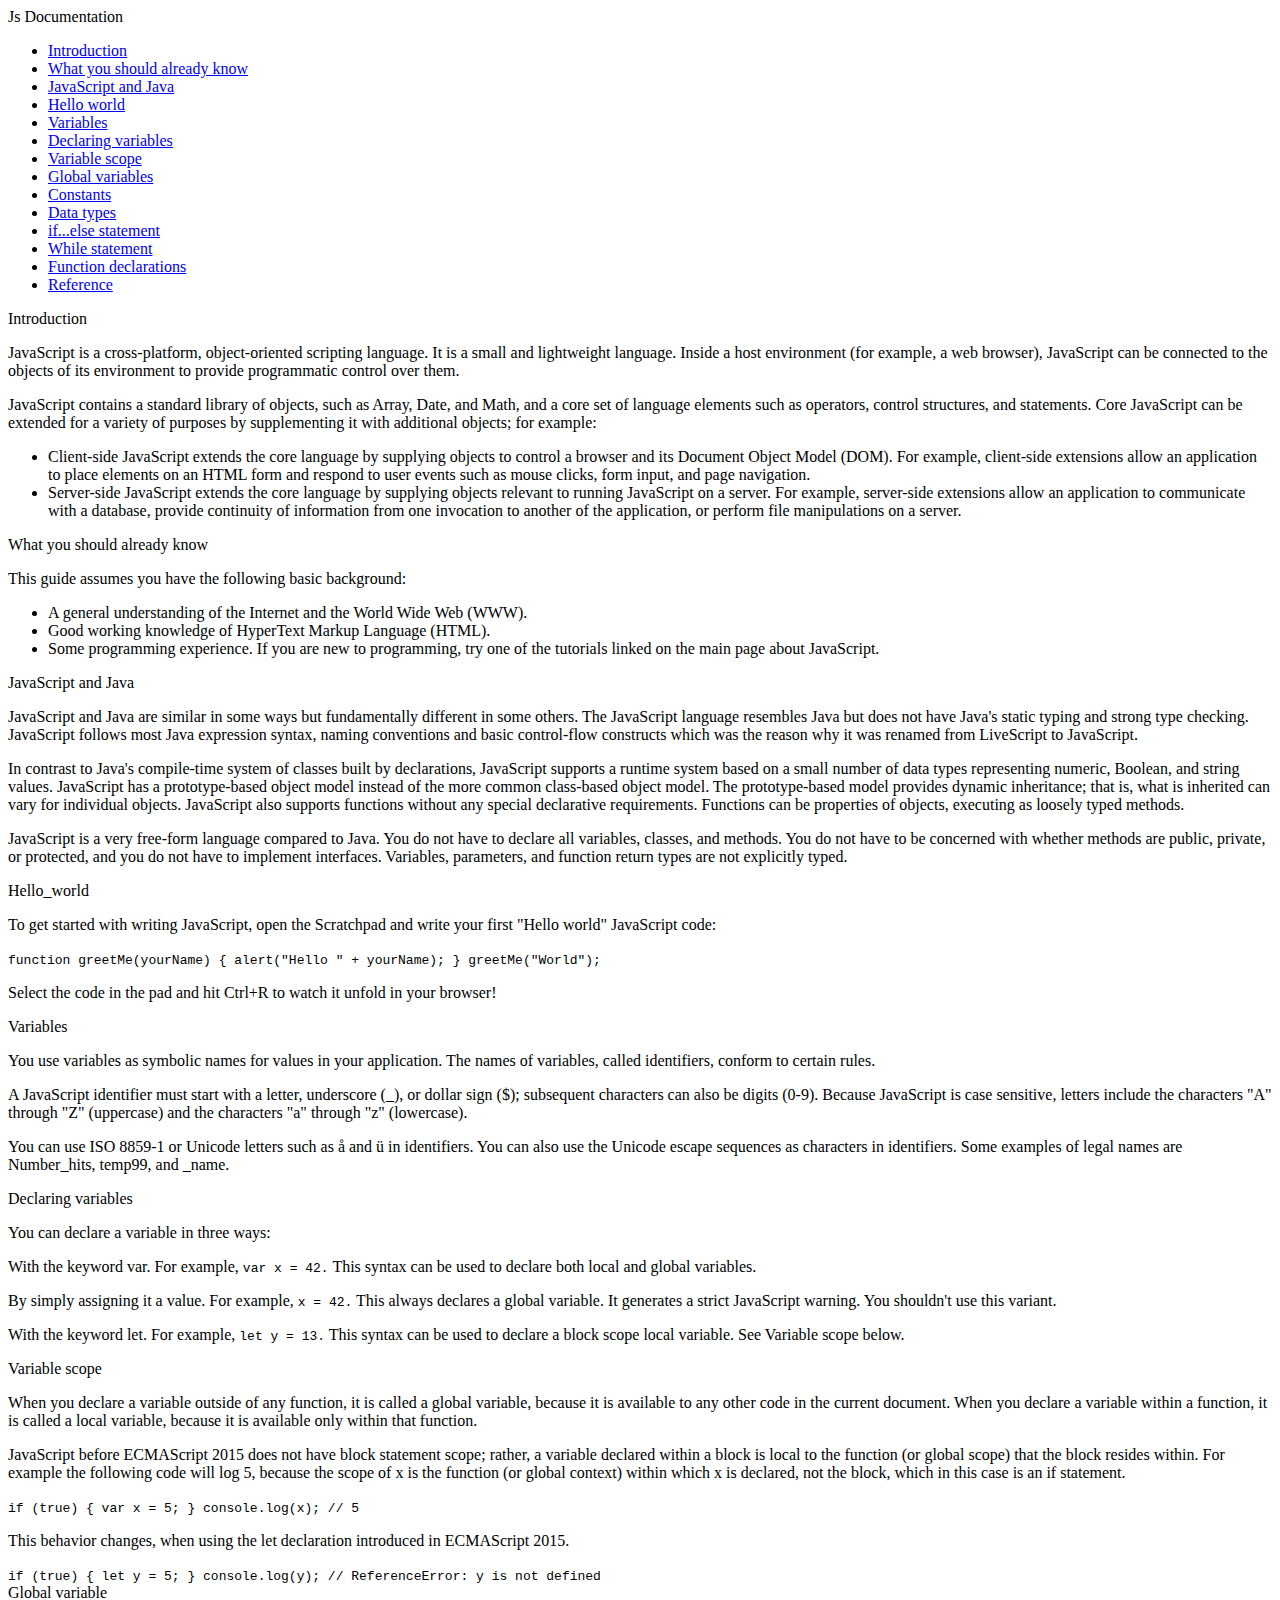
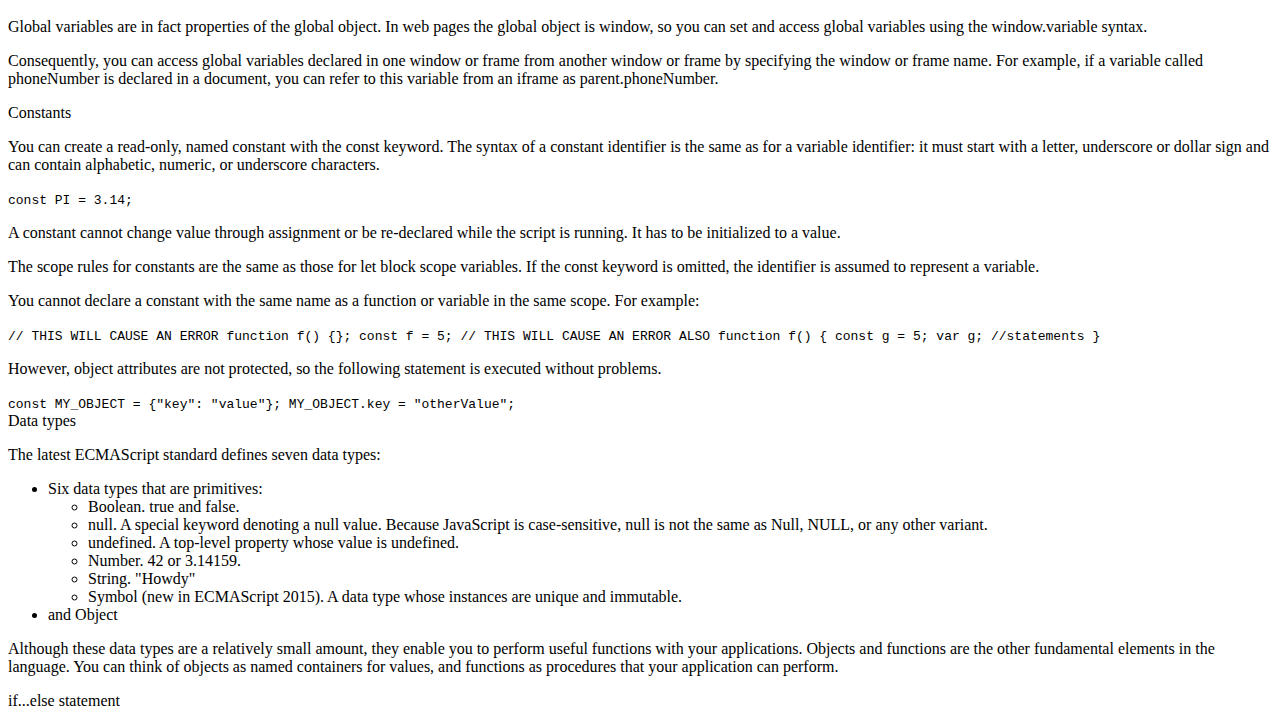
==== Responsive Web Design/14. Cert Project - Build a Technical Documentation Page/index.html @ 7659a673 "First half Cert Project - Build a Technical Documentation Page" ====
<!DOCTYPE html>
<html lang="en">
  <head>
    <meta charset="utf-8">
    <meta name="viewport" content="width=device-width, initial-scale=1.0">
    <title>technical-documentation-page.freecodecamp.rocks</title>
    <link rel="stylesheet" ref="styles.css">
  </head>
  <body>
    <nav id="navbar">
      <header>Js Documentation</header>
      <ul>
        <li><a class="nav-link" href="#Introduction">Introduction</a></li>
        <li><a class="nav-link" href="#What_you_should_already_know">What you should already know</a></li>
        <li><a class="nav-link" href="#JavaScript_and_Java">JavaScript and Java</a></li>
        <li><a class="nav-link" href="#Hello_world">Hello world</a></li>
        <li><a class="nav-link" href="#Variables">Variables</a></li>
        <li><a class="nav-link" href="#Declaring_variables">Declaring variables</a></li>
        <li><a class="nav-link" href="#Variable_scope">Variable scope</a></li>
        <li><a class="nav-link" href="#Global_variables">Global variables</a></li>
        <li><a class="nav-link" href="#Constants">Constants</a></li>
        <li><a class="nav-link" href="#Data_types">Data types</a></li>
        <li><a class="nav-link" href="#if...else_statement">if...else statement</a></li>
        <li><a class="nav-link" href="#While_statement">While statement</a></li>
        <li><a class="nav-link" href="#Function_declarations">Function declarations</a></li>
        <li><a class="nav-link" href="#Reference">Reference</a></li>
      </ul>
    </nav>
    <main id="main-doc">
      <section class="main-section" id="Introduction">
        <header>Introduction</header>
        <article>
          <p>JavaScript is a cross-platform, object-oriented scripting language. It is a small and lightweight language. Inside a host environment (for example, a web browser), JavaScript can be connected to the objects of its environment to provide programmatic control over them.</p>
          <p>JavaScript contains a standard library of objects, such as Array, Date, and Math, and a core set of language elements such as operators, control structures, and statements. Core JavaScript can be extended for a variety of purposes by supplementing it with additional objects; for example:</p>
          <ul>
            <li>Client-side JavaScript extends the core language by supplying objects to control a browser and its Document Object Model (DOM). For example, client-side extensions allow an application to place elements on an HTML form and respond to user events such as mouse clicks, form input, and page navigation.
</li>
            <li>Server-side JavaScript extends the core language by supplying objects relevant to running JavaScript on a server. For example, server-side extensions allow an application to communicate with a database, provide continuity of information from one invocation to another of the application, or perform file manipulations on a server.
</li>
          </ul>
        </article>
      </section>
      <section class="main-section" id="What_you_should_already_know">
        <header>What you should already know</header>
        <article>
          <p>This guide assumes you have the following basic background:</p>
          <ul>
            <li>A general understanding of the Internet and the World Wide Web (WWW).</li>
            <li>Good working knowledge of HyperText Markup Language (HTML).</li>
            <li>Some programming experience. If you are new to programming, try one of the tutorials linked on the main page about JavaScript.</li>
          </ul>
        </article>
      </section>
      <section class="main-section" id="JavaScript_and_Java">
        <header>JavaScript and Java</header>
        <article>
          <p>JavaScript and Java are similar in some ways but fundamentally different in some others. The JavaScript language resembles Java but does not have Java's static typing and strong type checking. JavaScript follows most Java expression syntax, naming conventions and basic control-flow constructs which was the reason why it was renamed from LiveScript to JavaScript.</p>
          <p>In contrast to Java's compile-time system of classes built by declarations, JavaScript supports a runtime system based on a small number of data types representing numeric, Boolean, and string values. JavaScript has a prototype-based object model instead of the more common class-based object model. The prototype-based model provides dynamic inheritance; that is, what is inherited can vary for individual objects. JavaScript also supports functions without any special declarative requirements. Functions can be properties of objects, executing as loosely typed methods.</p>
          <p>JavaScript is a very free-form language compared to Java. You do not have to declare all variables, classes, and methods. You do not have to be concerned with whether methods are public, private, or protected, and you do not have to implement interfaces. Variables, parameters, and function return types are not explicitly typed.</p>
        </article>
      </section>
      <section class="main-section" id="Hello_world">
        <header>Hello_world</header>
        <article>
          <p>To get started with writing JavaScript, open the Scratchpad and write your first "Hello world" JavaScript code:</p>
          <code>
            function greetMe(yourName) { alert("Hello " + yourName); }
greetMe("World");
          </code>
          <p>Select the code in the pad and hit Ctrl+R to watch it unfold in your browser!</p>
        </article>
      </section>
      <section class="main-section" id="variables">
        <header>Variables</header>
        <article>
          <p>You use variables as symbolic names for values in your application. The names of variables, called identifiers, conform to certain rules.</p>
          <p>A JavaScript identifier must start with a letter, underscore (_), or dollar sign ($); subsequent characters can also be digits (0-9). Because JavaScript is case sensitive, letters include the characters "A" through "Z" (uppercase) and the characters "a" through "z" (lowercase).</p>
          <p>You can use ISO 8859-1 or Unicode letters such as å and ü in identifiers. You can also use the Unicode escape sequences as characters in identifiers. Some examples of legal names are Number_hits, temp99, and _name.</p>
        <article>
      </section>
      <section class="main-section" id="Declaring_variables">
        <header>Declaring variables</header>
        <article>
          <p>You can declare a variable in three ways:</p>
          <p>With the keyword var. For example,
            <code>var x = 42.</code>
          This syntax can be used to declare both local and global variables.</p>
          <p>By simply assigning it a value. For example,
            <code>x = 42.</code>
          This always declares a global variable. It generates a strict JavaScript warning. You shouldn't use this variant.</p>
          <p>With the keyword let. For example,
            <code>let y = 13.</code>
          This syntax can be used to declare a block scope local variable. See Variable scope below.</p>
        </article>
      </section>
      <section class="main-section" id="Variable_scope">
        <header>Variable scope</header>
        <article>
          <p>When you declare a variable outside of any function, it is called a global variable, because it is available to any other code in the current document. When you declare a variable within a function, it is called a local variable, because it is available only within that function.</p>
          <p>JavaScript before ECMAScript 2015 does not have block statement scope; rather, a variable declared within a block is local to the function (or global scope) that the block resides within. For example the following code will log 5, because the scope of x is the function (or global context) within which x is declared, not the block, which in this case is an if statement.</p>
          <code>if (true) { var x = 5; } console.log(x); // 5</code>
          <p>This behavior changes, when using the let declaration introduced in ECMAScript 2015.</p>
          <code>if (true) { let y = 5; } console.log(y); // ReferenceError: y is
not defined</code>
        </article>
      </section>
      <section class="main-section" id="Global_variable">
        <header>Global variable</header>
        <article>
          <p>Global variables are in fact properties of the global object. In web pages the global object is window, so you can set and access global variables using the window.variable syntax.</p>
          <p>Consequently, you can access global variables declared in one window or frame from another window or frame by specifying the window or frame name. For example, if a variable called phoneNumber is declared in a document, you can refer to this variable from an iframe as parent.phoneNumber.</p>
        </article>
      </section>
      <section class="main-section" id="Constants">
        <header>Constants</header>
        <article>
          <p>You can create a read-only, named constant with the const keyword. The syntax of a constant identifier is the same as for a variable identifier: it must start with a letter, underscore or dollar sign and can contain alphabetic, numeric, or underscore characters.</p>
          <code>const PI = 3.14;</code>
          <p>A constant cannot change value through assignment or be re-declared while the script is running. It has to be initialized to a value.</p>
          <p>The scope rules for constants are the same as those for let block scope variables. If the const keyword is omitted, the identifier is assumed to represent a variable.</p>
          <p>You cannot declare a constant with the same name as a function or variable in the same scope. For example:</p>
          <code>// THIS WILL CAUSE AN ERROR function f() {}; const f = 5; // THIS
WILL CAUSE AN ERROR ALSO function f() { const g = 5; var g;
//statements }</code>
          <p>However, object attributes are not protected, so the following statement is executed without problems.</p>
          <code>const MY_OBJECT = {"key": "value"}; MY_OBJECT.key =
"otherValue";</code>
        </article>
      </section>
      <section class="main-section" id="Data_types">
        <header>Data types</header>
        <article>
          <p>The latest ECMAScript standard defines seven data types:</p>
          <ul>
            <li>Six data types that are primitives:</li>
              <ul>
                <li>Boolean. true and false.</li>
                <li>null. A special keyword denoting a null value. Because JavaScript is case-sensitive, null is not the same as Null, NULL, or any other variant.</li>
                <li>undefined. A top-level property whose value is undefined.</li>
                <li>Number. 42 or 3.14159.</li>
                <li>String. "Howdy"</li>
                <li>Symbol (new in ECMAScript 2015). A data type whose instances are unique and immutable.</li>
              </ul>
            <li>and Object</li>
          </ul>
          <p>Although these data types are a relatively small amount, they enable you to perform useful functions with your applications. Objects and functions are the other fundamental elements in the language. You can think of objects as named containers for values, and functions as procedures that your application can perform.
</p>
        </article>
      </section>
      <section class="main-section" id="if...else_statement">
        <header>if...else statement</header>
        <article>
          <p></p>
          <code></code>
          <p></p>
          <p></p>
          <code></code>
          <p></p>
          <code></code>
          <p></p>
          <code></code>
          <p></p>
          <code></code>
        </article>
      </section>
      <section class="main-section" id="">
        <header></header>
        <article>
          <p></p>
          <code></code>
          <p></p>
          <p></p>
          <p></p>
          <p></p>
          <p></p>
          <code></code>
          <p></p>
          <p></p>
        </article>
      </section>
      <section class="main-section" id="">
        <header></header>
        <article>
          <p></p>
          <p></p>
          <code></code>
          <p></p>
          <code></code>
          <p></p>
        </article>
      </section>
      <section class="main-section" id="">
        <header></header>
        <article>
          <p></p>
          <p></p>
        </article>
      </section>
    </main>
  </body>
</html>
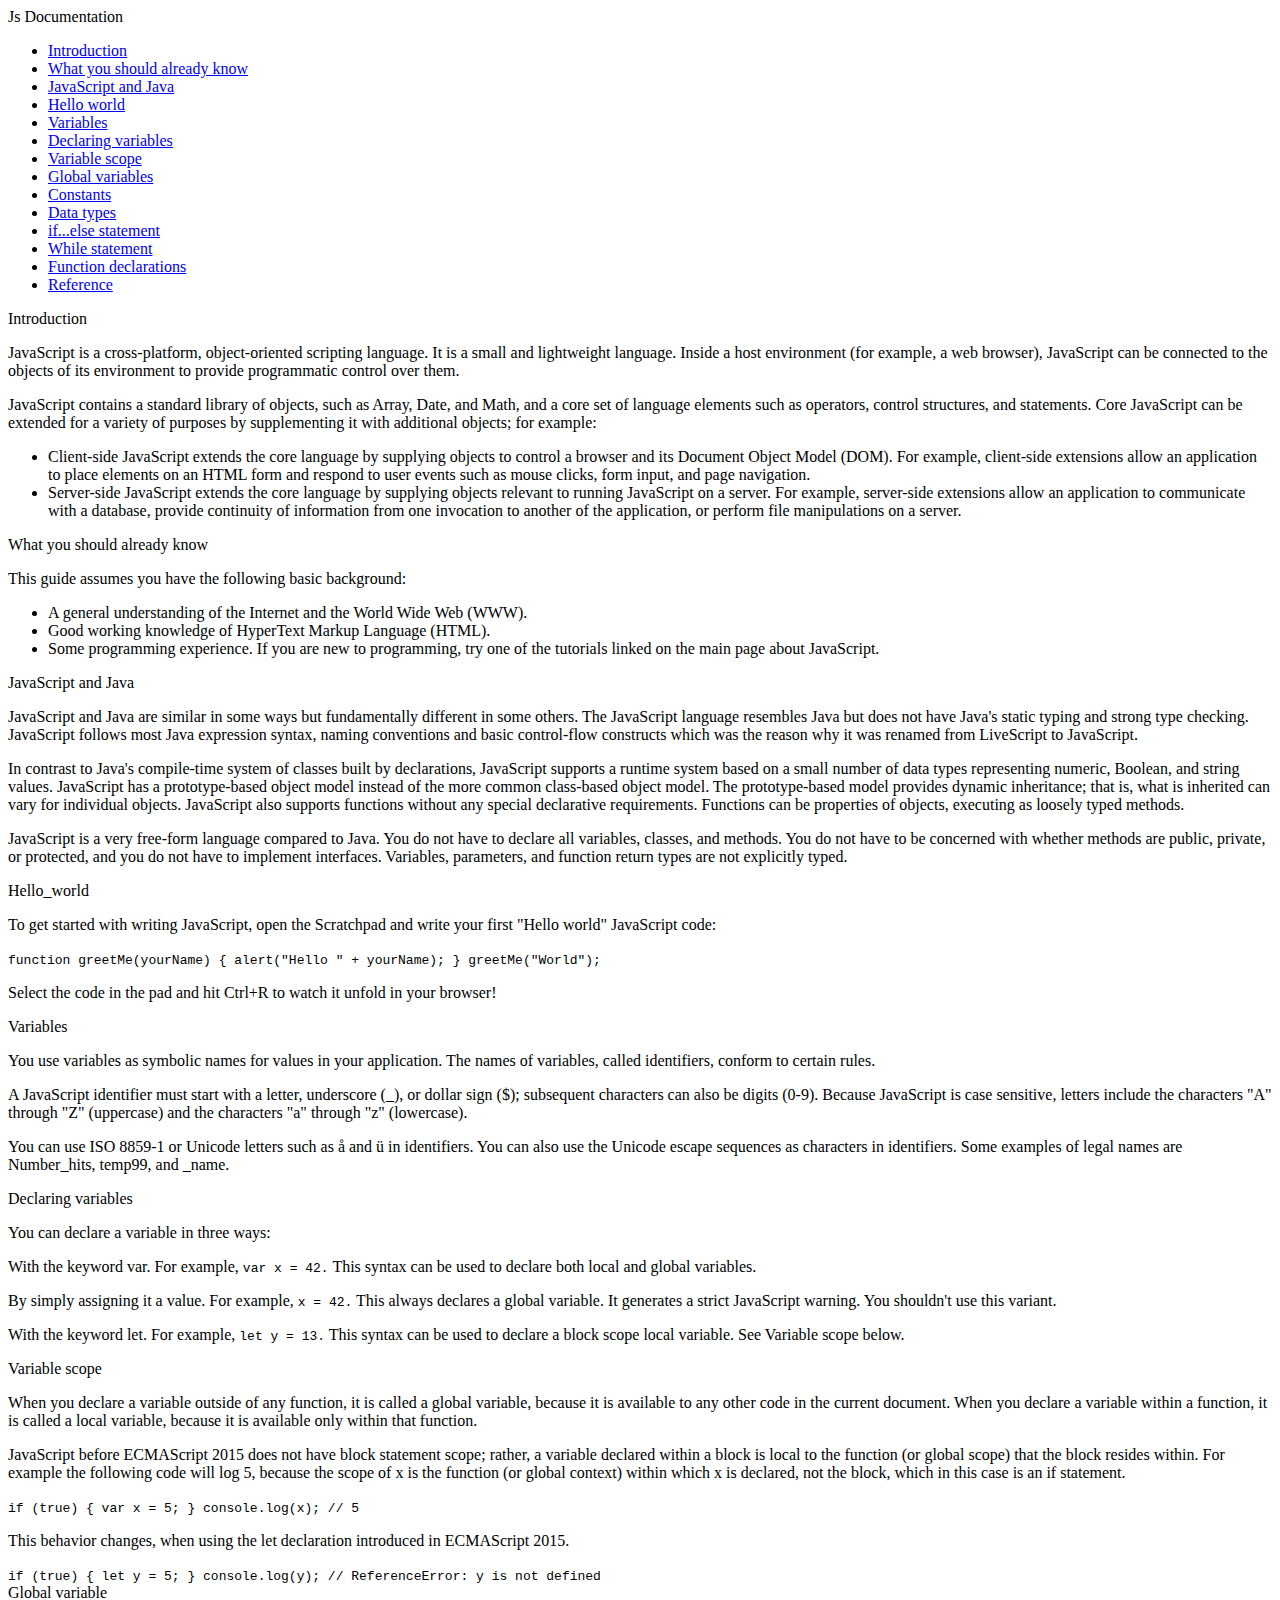
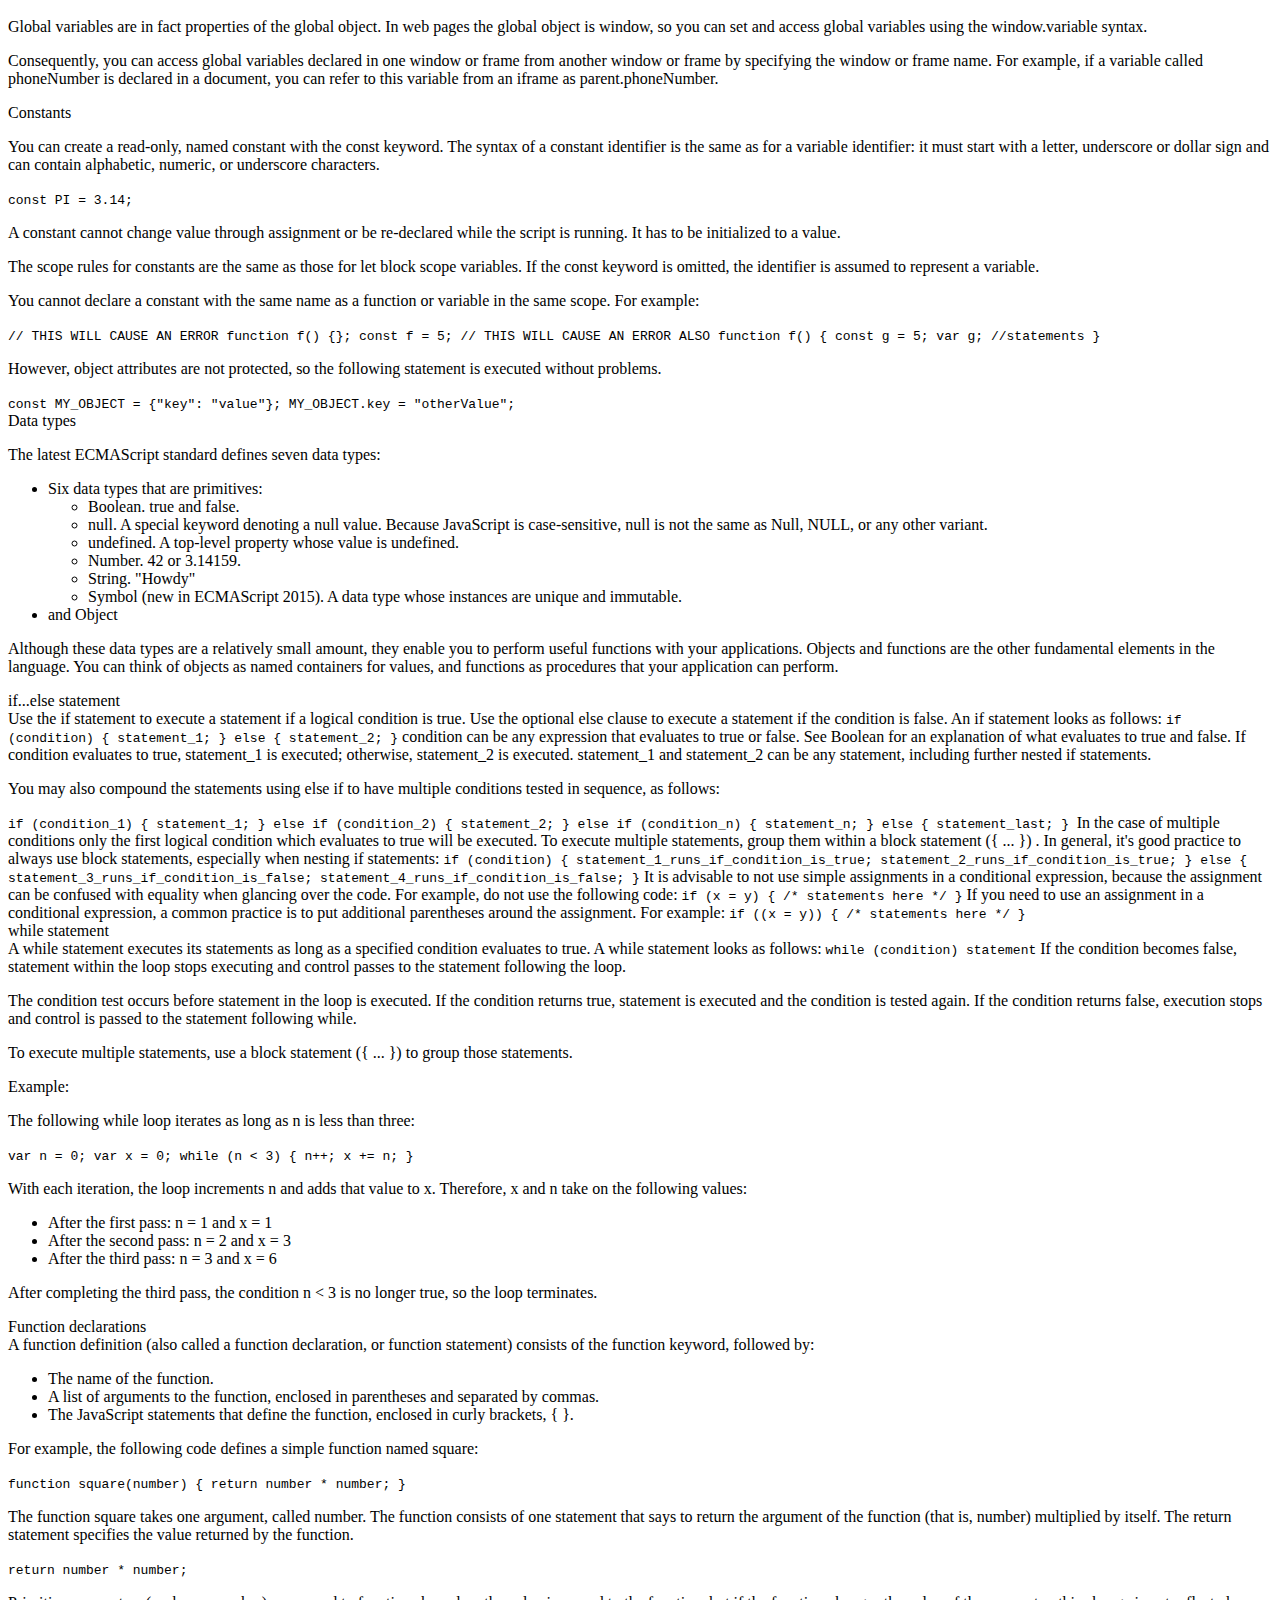
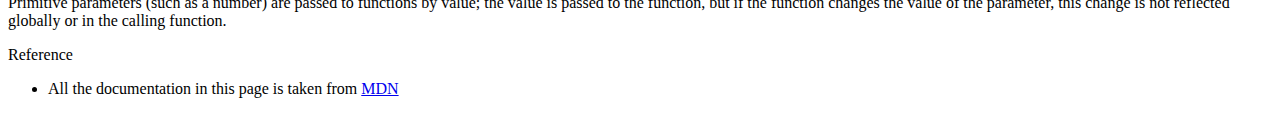
==== commit 98207c1a: "Added some sections in Cert Project - Build a Technical Documentation Page" ====
--- a/Responsive Web Design/14. Cert Project - Build a Technical Documentation Page/index.html
+++ b/Responsive Web Design/14. Cert Project - Build a Technical Documentation Page/index.html
@@ -70,7 +70,7 @@
           <p>Select the code in the pad and hit Ctrl+R to watch it unfold in your browser!</p>
         </article>
       </section>
-      <section class="main-section" id="variables">
+      <section class="main-section" id="Variables">
         <header>Variables</header>
         <article>
           <p>You use variables as symbolic names for values in your application. The names of variables, called identifiers, conform to certain rules.</p>
@@ -104,7 +104,7 @@
 not defined</code>
         </article>
       </section>
-      <section class="main-section" id="Global_variable">
+      <section class="main-section" id="Global_variables">
         <header>Global variable</header>
         <article>
           <p>Global variables are in fact properties of the global object. In web pages the global object is window, so you can set and access global variables using the window.variable syntax.</p>
@@ -150,50 +150,139 @@
       <section class="main-section" id="if...else_statement">
         <header>if...else statement</header>
         <article>
-          <p></p>
-          <code></code>
-          <p></p>
-          <p></p>
-          <code></code>
-          <p></p>
-          <code></code>
-          <p></p>
-          <code></code>
-          <p></p>
-          <code></code>
-        </article>
-      </section>
-      <section class="main-section" id="">
-        <header></header>
-        <article>
-          <p></p>
-          <code></code>
-          <p></p>
-          <p></p>
-          <p></p>
-          <p></p>
-          <p></p>
-          <code></code>
-          <p></p>
-          <p></p>
-        </article>
-      </section>
-      <section class="main-section" id="">
-        <header></header>
-        <article>
-          <p></p>
-          <p></p>
-          <code></code>
-          <p></p>
-          <code></code>
-          <p></p>
-        </article>
-      </section>
-      <section class="main-section" id="">
-        <header></header>
-        <article>
-          <p></p>
-          <p></p>
+          Use the if statement to execute a statement if a logical condition is
+          true. Use the optional else clause to execute a statement if the
+          condition is false. An if statement looks as follows:
+
+          <code>if (condition) { statement_1; } else { statement_2; }</code>
+          condition can be any expression that evaluates to true or false. See
+          Boolean for an explanation of what evaluates to true and false. If
+          condition evaluates to true, statement_1 is executed; otherwise,
+          statement_2 is executed. statement_1 and statement_2 can be any
+          statement, including further nested if statements.
+          <p>
+            You may also compound the statements using else if to have multiple
+            conditions tested in sequence, as follows:
+          </p>
+          <code
+            >if (condition_1) { statement_1; } else if (condition_2) {
+            statement_2; } else if (condition_n) { statement_n; } else {
+            statement_last; }
+          </code>
+          In the case of multiple conditions only the first logical condition
+          which evaluates to true will be executed. To execute multiple
+          statements, group them within a block statement ({ ... }) . In
+          general, it's good practice to always use block statements, especially
+          when nesting if statements:
+
+          <code
+            >if (condition) { statement_1_runs_if_condition_is_true;
+            statement_2_runs_if_condition_is_true; } else {
+            statement_3_runs_if_condition_is_false;
+            statement_4_runs_if_condition_is_false; }</code
+          >
+          It is advisable to not use simple assignments in a conditional
+          expression, because the assignment can be confused with equality when
+          glancing over the code. For example, do not use the following code:
+          <code>if (x = y) { /* statements here */ }</code> If you need to use
+          an assignment in a conditional expression, a common practice is to put
+          additional parentheses around the assignment. For example:
+
+          <code>if ((x = y)) { /* statements here */ }</code>
+        </article>
+      </section>
+      <section class="main-section" id="While_statement">
+        <header>while statement</header>
+        <article>
+          A while statement executes its statements as long as a specified
+          condition evaluates to true. A while statement looks as follows:
+
+          <code>while (condition) statement</code> If the condition becomes
+          false, statement within the loop stops executing and control passes to
+          the statement following the loop.
+
+          <p>
+            The condition test occurs before statement in the loop is executed.
+            If the condition returns true, statement is executed and the
+            condition is tested again. If the condition returns false, execution
+            stops and control is passed to the statement following while.
+          </p>
+
+          <p>
+            To execute multiple statements, use a block statement ({ ... }) to
+            group those statements.
+          </p>
+
+          Example:
+
+          <p>
+            The following while loop iterates as long as n is less than three:
+          </p>
+
+          <code>var n = 0; var x = 0; while (n &lt; 3) { n++; x += n; }</code>
+          <p>
+            With each iteration, the loop increments n and adds that value to x.
+            Therefore, x and n take on the following values:
+          </p>
+
+          <ul>
+            <li>After the first pass: n = 1 and x = 1</li>
+            <li>After the second pass: n = 2 and x = 3</li>
+            <li>After the third pass: n = 3 and x = 6</li>
+          </ul>
+          <p>
+            After completing the third pass, the condition n &lt; 3 is no longer
+            true, so the loop terminates.
+          </p>
+        </article>
+      </section>
+      <section class="main-section" id="Function_declarations">
+        <header>Function declarations</header>
+        <article>
+          A function definition (also called a function declaration, or function
+          statement) consists of the function keyword, followed by:
+
+          <ul>
+            <li>The name of the function.</li>
+            <li>
+              A list of arguments to the function, enclosed in parentheses and
+              separated by commas.
+            </li>
+            <li>
+              The JavaScript statements that define the function, enclosed in
+              curly brackets, { }.
+            </li>
+          </ul>
+          <p>
+            For example, the following code defines a simple function named
+            square:
+          </p>
+
+          <code>function square(number) { return number * number; }</code>
+          <p>
+            The function square takes one argument, called number. The function
+            consists of one statement that says to return the argument of the
+            function (that is, number) multiplied by itself. The return
+            statement specifies the value returned by the function.
+          </p>
+          <code>return number * number;</code>
+          <p>
+            Primitive parameters (such as a number) are passed to functions by
+            value; the value is passed to the function, but if the function
+            changes the value of the parameter, this change is not reflected
+            globally or in the calling function.
+          </p>
+        </article>
+      </section>
+      <section class="main-section" id="Reference">
+        <header>Reference</header>
+        <article>
+          <p>
+            <ul>
+              <li>All the documentation in this page is taken from <a href="https://developer.mozilla.org/en-US/docs/Web/JavaScript/Guide">MDN</a>
+              </li>
+            </ul>
+          </p>
         </article>
       </section>
     </main>
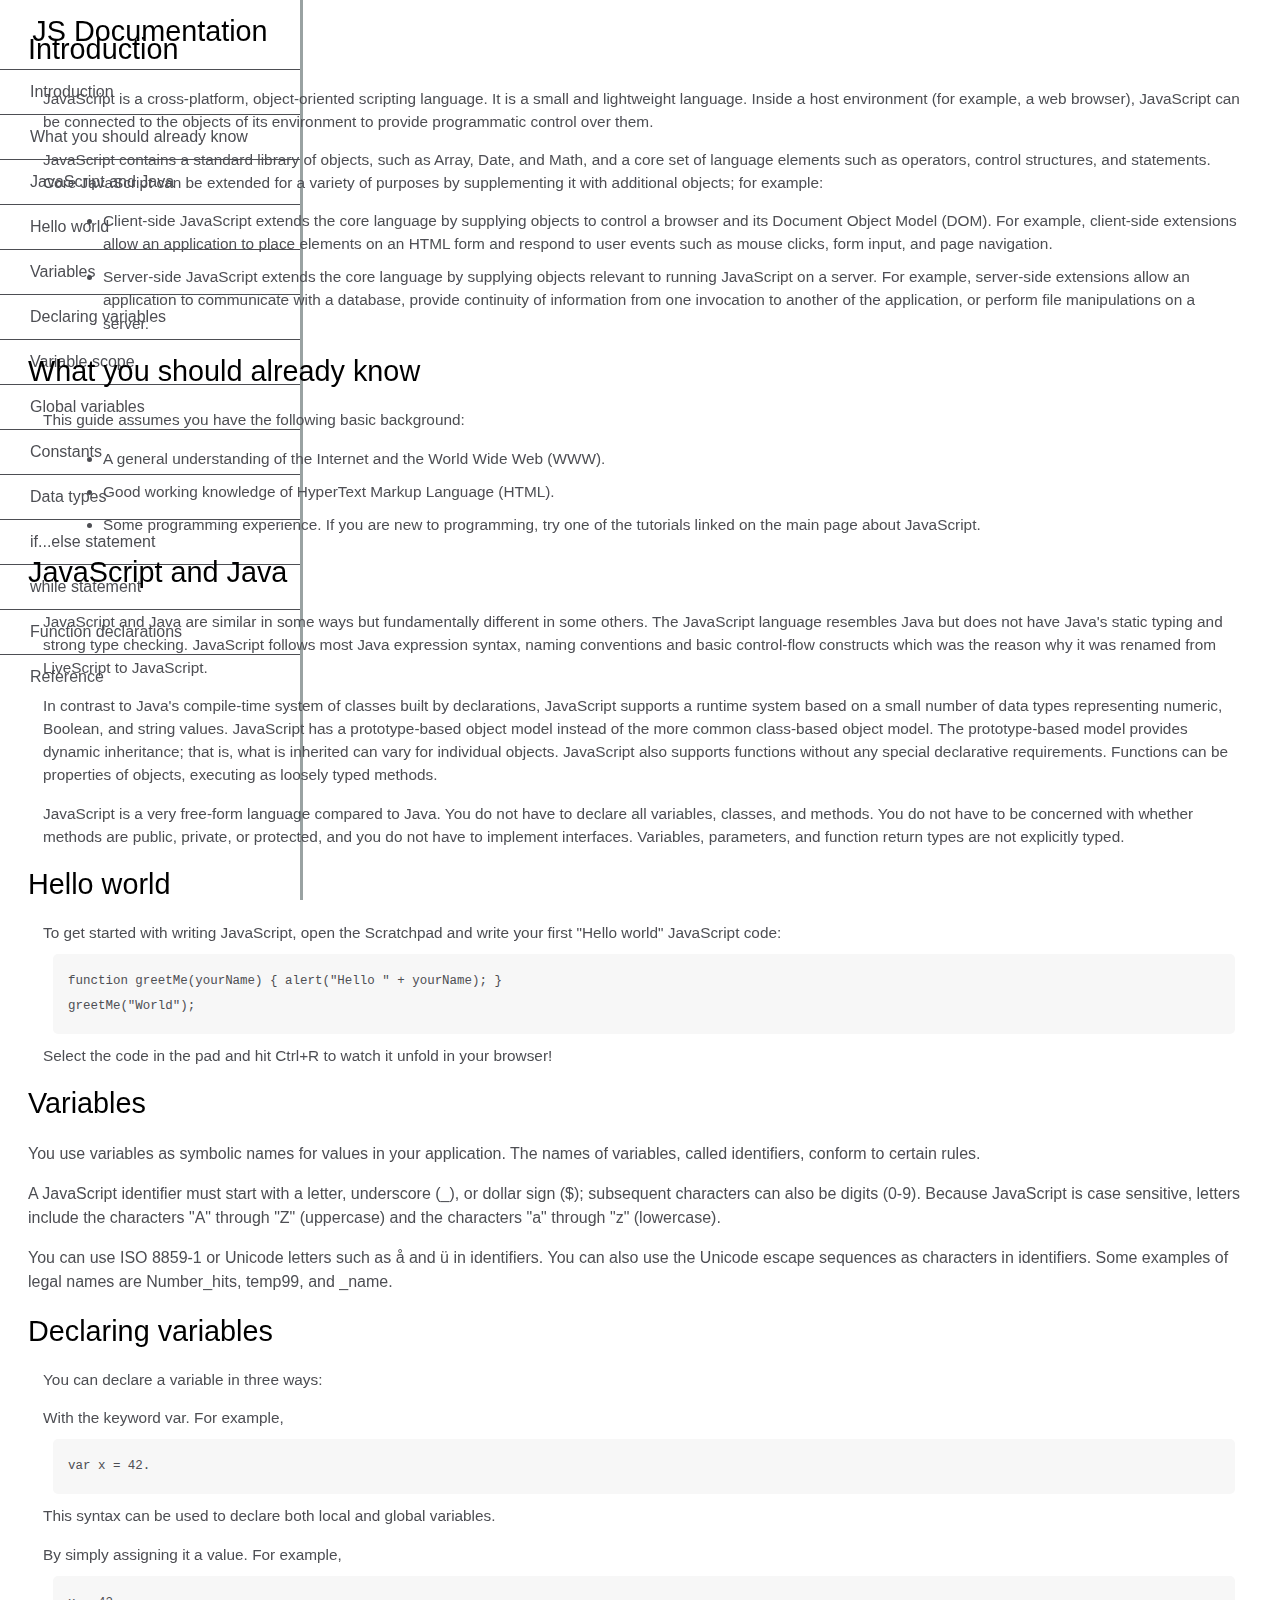
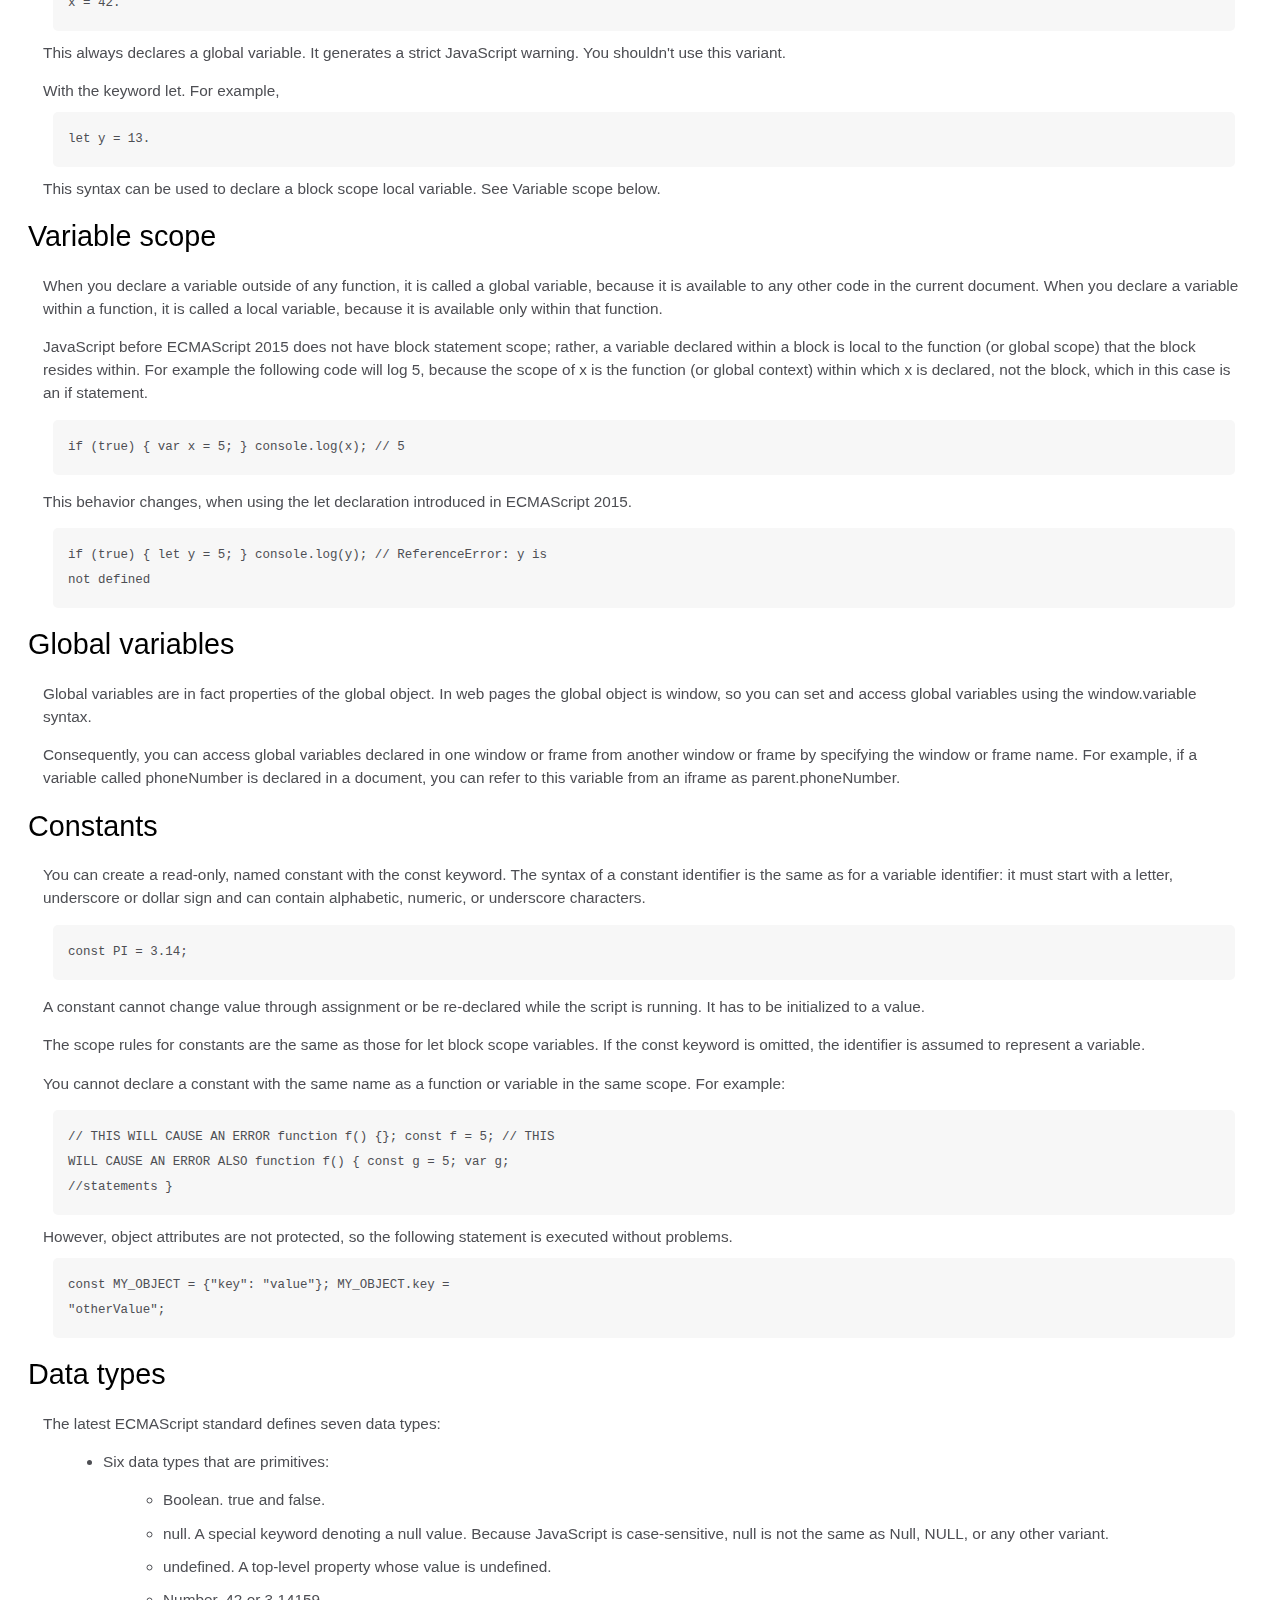
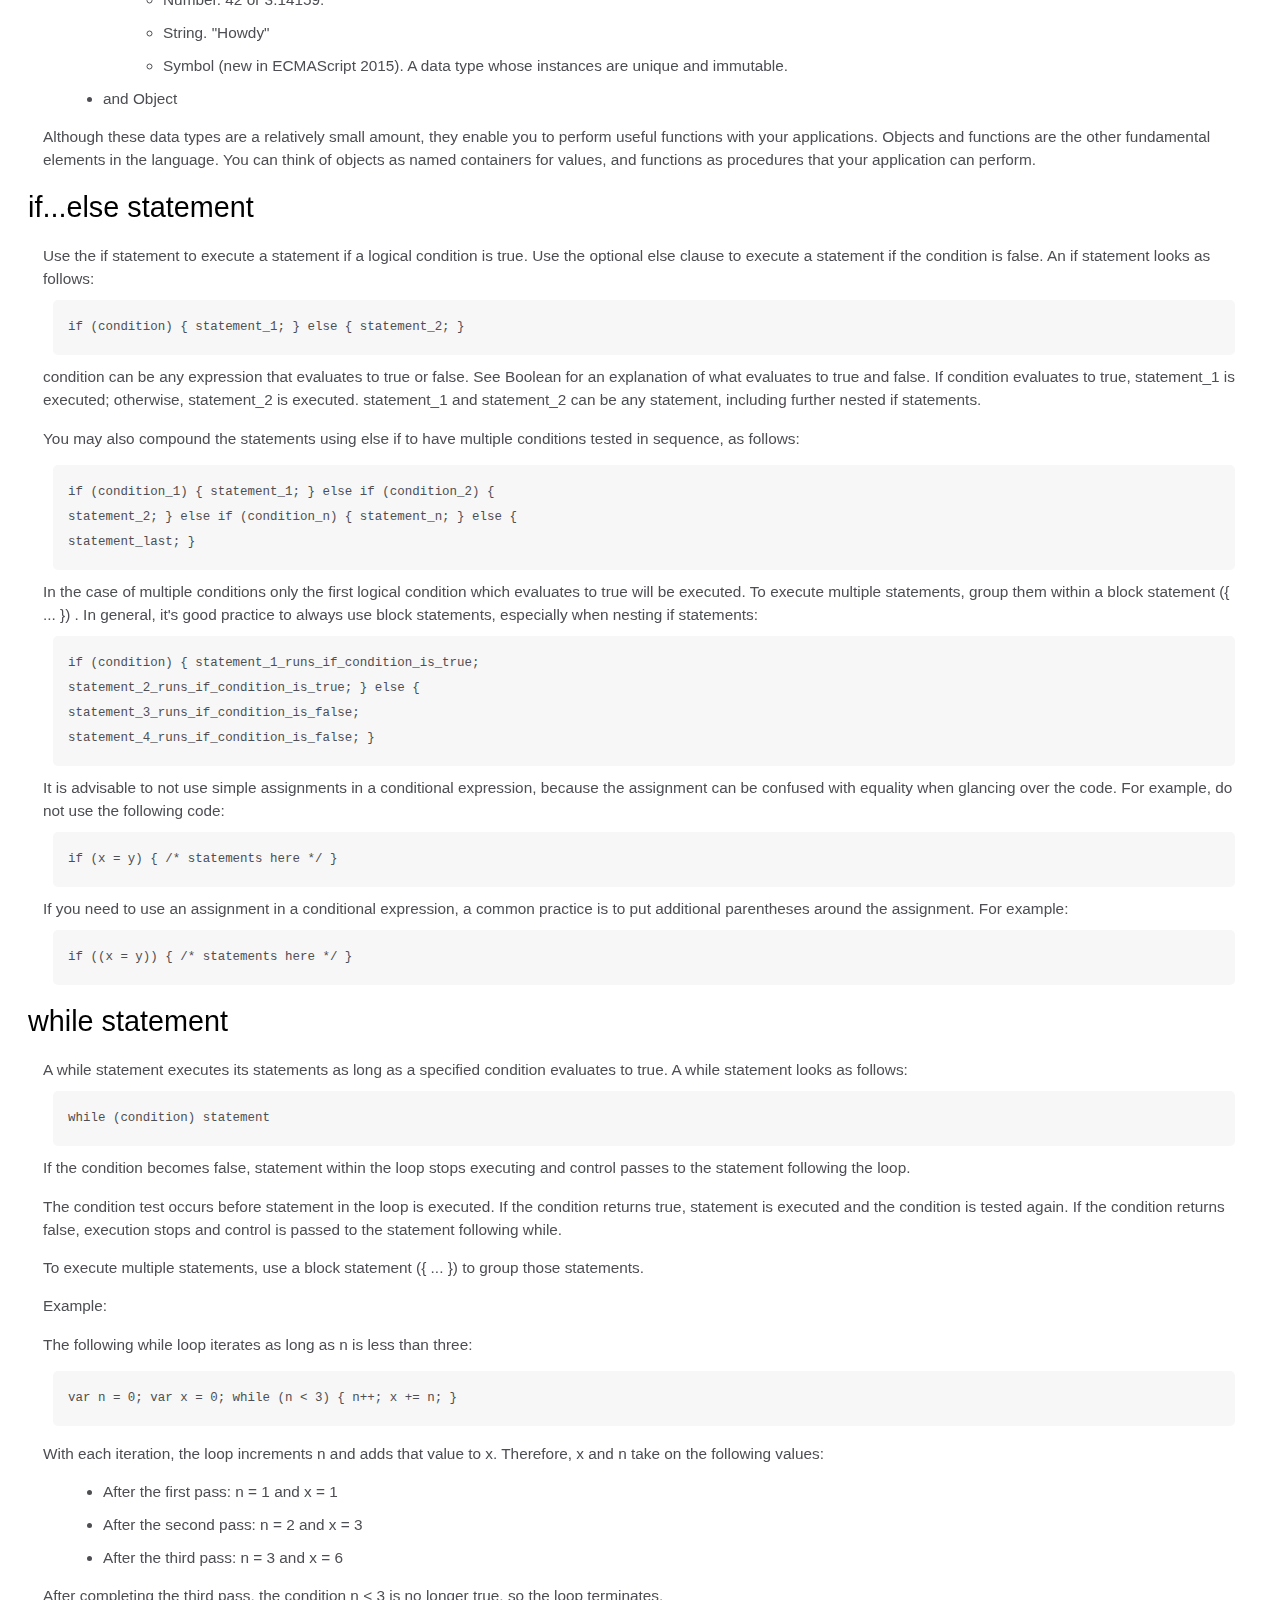
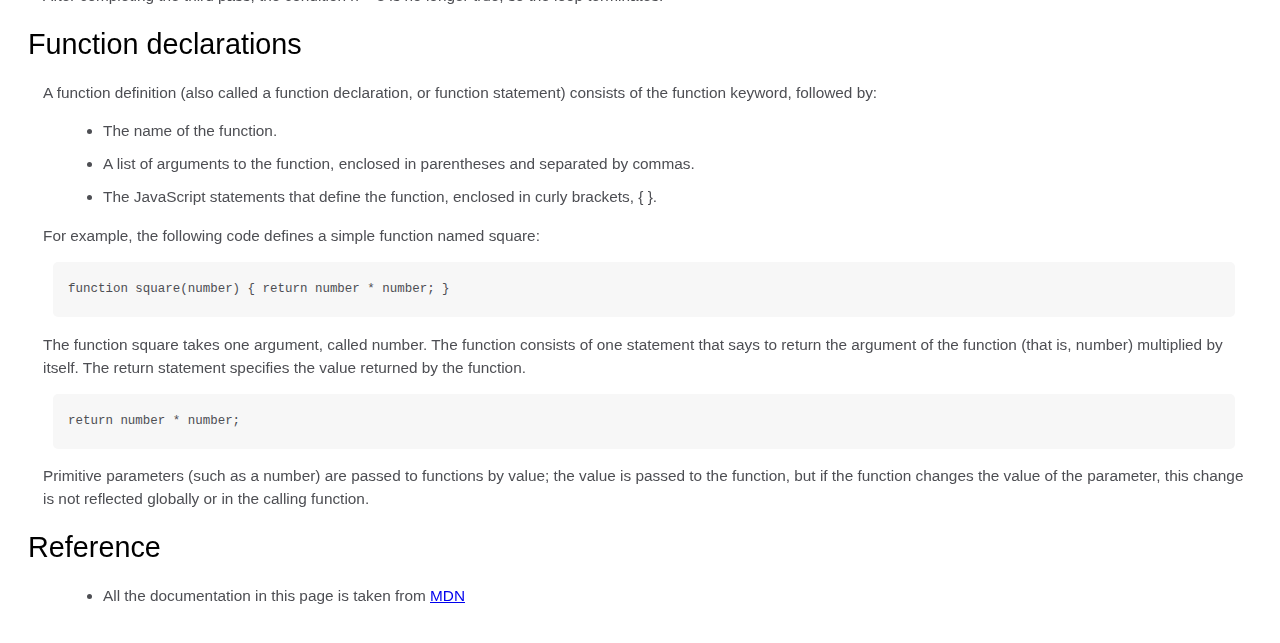
==== commit cb5d5fba: "14. Finished Cert Project - Build a Technical Documentation Page" ====
--- a/Responsive Web Design/14. Cert Project - Build a Technical Documentation Page/index.html
+++ b/Responsive Web Design/14. Cert Project - Build a Technical Documentation Page/index.html
@@ -1,28 +1,48 @@
+
 <!DOCTYPE html>
-<html lang="en">
+<html>
   <head>
-    <meta charset="utf-8">
-    <meta name="viewport" content="width=device-width, initial-scale=1.0">
-    <title>technical-documentation-page.freecodecamp.rocks</title>
-    <link rel="stylesheet" ref="styles.css">
+    <link rel="stylesheet" href="styles.css" />
   </head>
   <body>
     <nav id="navbar">
-      <header>Js Documentation</header>
+      <header>JS Documentation</header>
       <ul>
         <li><a class="nav-link" href="#Introduction">Introduction</a></li>
-        <li><a class="nav-link" href="#What_you_should_already_know">What you should already know</a></li>
-        <li><a class="nav-link" href="#JavaScript_and_Java">JavaScript and Java</a></li>
+        <li>
+          <a class="nav-link" href="#What_you_should_already_know"
+            >What you should already know</a
+          >
+        </li>
+        <li>
+          <a class="nav-link" href="#JavaScript_and_Java"
+            >JavaScript and Java</a
+          >
+        </li>
         <li><a class="nav-link" href="#Hello_world">Hello world</a></li>
         <li><a class="nav-link" href="#Variables">Variables</a></li>
-        <li><a class="nav-link" href="#Declaring_variables">Declaring variables</a></li>
+        <li>
+          <a class="nav-link" href="#Declaring_variables"
+            >Declaring variables</a
+          >
+        </li>
         <li><a class="nav-link" href="#Variable_scope">Variable scope</a></li>
-        <li><a class="nav-link" href="#Global_variables">Global variables</a></li>
+        <li>
+          <a class="nav-link" href="#Global_variables">Global variables</a>
+        </li>
         <li><a class="nav-link" href="#Constants">Constants</a></li>
         <li><a class="nav-link" href="#Data_types">Data types</a></li>
-        <li><a class="nav-link" href="#if...else_statement">if...else statement</a></li>
-        <li><a class="nav-link" href="#While_statement">While statement</a></li>
-        <li><a class="nav-link" href="#Function_declarations">Function declarations</a></li>
+        <li>
+          <a class="nav-link" href="#if...else_statement"
+            >if...else statement</a
+          >
+        </li>
+        <li><a class="nav-link" href="#while_statement">while statement</a></li>
+        <li>
+          <a class="nav-link" href="#Function_declarations"
+            >Function declarations</a
+          >
+        </li>
         <li><a class="nav-link" href="#Reference">Reference</a></li>
       </ul>
     </nav>
@@ -30,13 +50,37 @@
       <section class="main-section" id="Introduction">
         <header>Introduction</header>
         <article>
-          <p>JavaScript is a cross-platform, object-oriented scripting language. It is a small and lightweight language. Inside a host environment (for example, a web browser), JavaScript can be connected to the objects of its environment to provide programmatic control over them.</p>
-          <p>JavaScript contains a standard library of objects, such as Array, Date, and Math, and a core set of language elements such as operators, control structures, and statements. Core JavaScript can be extended for a variety of purposes by supplementing it with additional objects; for example:</p>
-          <ul>
-            <li>Client-side JavaScript extends the core language by supplying objects to control a browser and its Document Object Model (DOM). For example, client-side extensions allow an application to place elements on an HTML form and respond to user events such as mouse clicks, form input, and page navigation.
-</li>
-            <li>Server-side JavaScript extends the core language by supplying objects relevant to running JavaScript on a server. For example, server-side extensions allow an application to communicate with a database, provide continuity of information from one invocation to another of the application, or perform file manipulations on a server.
-</li>
+          <p>
+            JavaScript is a cross-platform, object-oriented scripting language.
+            It is a small and lightweight language. Inside a host environment
+            (for example, a web browser), JavaScript can be connected to the
+            objects of its environment to provide programmatic control over
+            them.
+          </p>
+
+          <p>
+            JavaScript contains a standard library of objects, such as Array,
+            Date, and Math, and a core set of language elements such as
+            operators, control structures, and statements. Core JavaScript can
+            be extended for a variety of purposes by supplementing it with
+            additional objects; for example:
+          </p>
+          <ul>
+            <li>
+              Client-side JavaScript extends the core language by supplying
+              objects to control a browser and its Document Object Model (DOM).
+              For example, client-side extensions allow an application to place
+              elements on an HTML form and respond to user events such as mouse
+              clicks, form input, and page navigation.
+            </li>
+            <li>
+              Server-side JavaScript extends the core language by supplying
+              objects relevant to running JavaScript on a server. For example,
+              server-side extensions allow an application to communicate with a
+              database, provide continuity of information from one invocation to
+              another of the application, or perform file manipulations on a
+              server.
+            </li>
           </ul>
         </article>
       </section>
@@ -44,87 +88,194 @@
         <header>What you should already know</header>
         <article>
           <p>This guide assumes you have the following basic background:</p>
-          <ul>
-            <li>A general understanding of the Internet and the World Wide Web (WWW).</li>
+
+          <ul>
+            <li>
+              A general understanding of the Internet and the World Wide Web
+              (WWW).
+            </li>
             <li>Good working knowledge of HyperText Markup Language (HTML).</li>
-            <li>Some programming experience. If you are new to programming, try one of the tutorials linked on the main page about JavaScript.</li>
+            <li>
+              Some programming experience. If you are new to programming, try
+              one of the tutorials linked on the main page about JavaScript.
+            </li>
           </ul>
         </article>
       </section>
       <section class="main-section" id="JavaScript_and_Java">
         <header>JavaScript and Java</header>
         <article>
-          <p>JavaScript and Java are similar in some ways but fundamentally different in some others. The JavaScript language resembles Java but does not have Java's static typing and strong type checking. JavaScript follows most Java expression syntax, naming conventions and basic control-flow constructs which was the reason why it was renamed from LiveScript to JavaScript.</p>
-          <p>In contrast to Java's compile-time system of classes built by declarations, JavaScript supports a runtime system based on a small number of data types representing numeric, Boolean, and string values. JavaScript has a prototype-based object model instead of the more common class-based object model. The prototype-based model provides dynamic inheritance; that is, what is inherited can vary for individual objects. JavaScript also supports functions without any special declarative requirements. Functions can be properties of objects, executing as loosely typed methods.</p>
-          <p>JavaScript is a very free-form language compared to Java. You do not have to declare all variables, classes, and methods. You do not have to be concerned with whether methods are public, private, or protected, and you do not have to implement interfaces. Variables, parameters, and function return types are not explicitly typed.</p>
+          <p>
+            JavaScript and Java are similar in some ways but fundamentally
+            different in some others. The JavaScript language resembles Java but
+            does not have Java's static typing and strong type checking.
+            JavaScript follows most Java expression syntax, naming conventions
+            and basic control-flow constructs which was the reason why it was
+            renamed from LiveScript to JavaScript.
+          </p>
+
+          <p>
+            In contrast to Java's compile-time system of classes built by
+            declarations, JavaScript supports a runtime system based on a small
+            number of data types representing numeric, Boolean, and string
+            values. JavaScript has a prototype-based object model instead of the
+            more common class-based object model. The prototype-based model
+            provides dynamic inheritance; that is, what is inherited can vary
+            for individual objects. JavaScript also supports functions without
+            any special declarative requirements. Functions can be properties of
+            objects, executing as loosely typed methods.
+          </p>
+          <p>
+            JavaScript is a very free-form language compared to Java. You do not
+            have to declare all variables, classes, and methods. You do not have
+            to be concerned with whether methods are public, private, or
+            protected, and you do not have to implement interfaces. Variables,
+            parameters, and function return types are not explicitly typed.
+          </p>
         </article>
       </section>
       <section class="main-section" id="Hello_world">
-        <header>Hello_world</header>
-        <article>
-          <p>To get started with writing JavaScript, open the Scratchpad and write your first "Hello world" JavaScript code:</p>
-          <code>
-            function greetMe(yourName) { alert("Hello " + yourName); }
-greetMe("World");
+        <header>Hello world</header>
+        <article>
+          To get started with writing JavaScript, open the Scratchpad and write
+          your first "Hello world" JavaScript code:
+          <code
+            >function greetMe(yourName) { alert("Hello " + yourName); }
+            greetMe("World");
           </code>
-          <p>Select the code in the pad and hit Ctrl+R to watch it unfold in your browser!</p>
+
+          Select the code in the pad and hit Ctrl+R to watch it unfold in your
+          browser!
         </article>
       </section>
       <section class="main-section" id="Variables">
         <header>Variables</header>
-        <article>
-          <p>You use variables as symbolic names for values in your application. The names of variables, called identifiers, conform to certain rules.</p>
-          <p>A JavaScript identifier must start with a letter, underscore (_), or dollar sign ($); subsequent characters can also be digits (0-9). Because JavaScript is case sensitive, letters include the characters "A" through "Z" (uppercase) and the characters "a" through "z" (lowercase).</p>
-          <p>You can use ISO 8859-1 or Unicode letters such as å and ü in identifiers. You can also use the Unicode escape sequences as characters in identifiers. Some examples of legal names are Number_hits, temp99, and _name.</p>
-        <article>
+        <p>
+          You use variables as symbolic names for values in your application.
+          The names of variables, called identifiers, conform to certain rules.
+        </p>
+        <p>
+          A JavaScript identifier must start with a letter, underscore (_), or
+          dollar sign ($); subsequent characters can also be digits (0-9).
+          Because JavaScript is case sensitive, letters include the characters
+          "A" through "Z" (uppercase) and the characters "a" through "z"
+          (lowercase).
+        </p>
+        <p>
+          You can use ISO 8859-1 or Unicode letters such as å and ü in
+          identifiers. You can also use the Unicode escape sequences as
+          characters in identifiers. Some examples of legal names are
+          Number_hits, temp99, and _name.
+        </p>
       </section>
       <section class="main-section" id="Declaring_variables">
         <header>Declaring variables</header>
         <article>
-          <p>You can declare a variable in three ways:</p>
-          <p>With the keyword var. For example,
-            <code>var x = 42.</code>
-          This syntax can be used to declare both local and global variables.</p>
-          <p>By simply assigning it a value. For example,
-            <code>x = 42.</code>
-          This always declares a global variable. It generates a strict JavaScript warning. You shouldn't use this variant.</p>
-          <p>With the keyword let. For example,
-            <code>let y = 13.</code>
-          This syntax can be used to declare a block scope local variable. See Variable scope below.</p>
+          You can declare a variable in three ways:
+          <p>
+            With the keyword var. For example, <code>var x = 42.</code> This
+            syntax can be used to declare both local and global variables.
+          </p>
+          <p>
+            By simply assigning it a value. For example,
+            <code>x = 42.</code> This always declares a global variable. It
+            generates a strict JavaScript warning. You shouldn't use this
+            variant.
+          </p>
+          <p>
+            With the keyword let. For example,<code> let y = 13.</code> This
+            syntax can be used to declare a block scope local variable. See
+            Variable scope below.
+          </p>
         </article>
       </section>
       <section class="main-section" id="Variable_scope">
         <header>Variable scope</header>
         <article>
-          <p>When you declare a variable outside of any function, it is called a global variable, because it is available to any other code in the current document. When you declare a variable within a function, it is called a local variable, because it is available only within that function.</p>
-          <p>JavaScript before ECMAScript 2015 does not have block statement scope; rather, a variable declared within a block is local to the function (or global scope) that the block resides within. For example the following code will log 5, because the scope of x is the function (or global context) within which x is declared, not the block, which in this case is an if statement.</p>
+          <p>
+            When you declare a variable outside of any function, it is called a
+            global variable, because it is available to any other code in the
+            current document. When you declare a variable within a function, it
+            is called a local variable, because it is available only within that
+            function.
+          </p>
+
+          <p>
+            JavaScript before ECMAScript 2015 does not have block statement
+            scope; rather, a variable declared within a block is local to the
+            function (or global scope) that the block resides within. For
+            example the following code will log 5, because the scope of x is the
+            function (or global context) within which x is declared, not the
+            block, which in this case is an if statement.
+          </p>
           <code>if (true) { var x = 5; } console.log(x); // 5</code>
-          <p>This behavior changes, when using the let declaration introduced in ECMAScript 2015.</p>
-          <code>if (true) { let y = 5; } console.log(y); // ReferenceError: y is
-not defined</code>
+          <p>
+            This behavior changes, when using the let declaration introduced in
+            ECMAScript 2015.
+          </p>
+
+          <code
+            >if (true) { let y = 5; } console.log(y); // ReferenceError: y is
+            not defined</code
+          >
         </article>
       </section>
       <section class="main-section" id="Global_variables">
-        <header>Global variable</header>
-        <article>
-          <p>Global variables are in fact properties of the global object. In web pages the global object is window, so you can set and access global variables using the window.variable syntax.</p>
-          <p>Consequently, you can access global variables declared in one window or frame from another window or frame by specifying the window or frame name. For example, if a variable called phoneNumber is declared in a document, you can refer to this variable from an iframe as parent.phoneNumber.</p>
+        <header>Global variables</header>
+        <article>
+          <p>
+            Global variables are in fact properties of the global object. In web
+            pages the global object is window, so you can set and access global
+            variables using the window.variable syntax.
+          </p>
+
+          <p>
+            Consequently, you can access global variables declared in one window
+            or frame from another window or frame by specifying the window or
+            frame name. For example, if a variable called phoneNumber is
+            declared in a document, you can refer to this variable from an
+            iframe as parent.phoneNumber.
+          </p>
         </article>
       </section>
       <section class="main-section" id="Constants">
         <header>Constants</header>
         <article>
-          <p>You can create a read-only, named constant with the const keyword. The syntax of a constant identifier is the same as for a variable identifier: it must start with a letter, underscore or dollar sign and can contain alphabetic, numeric, or underscore characters.</p>
+          <p>
+            You can create a read-only, named constant with the const keyword.
+            The syntax of a constant identifier is the same as for a variable
+            identifier: it must start with a letter, underscore or dollar sign
+            and can contain alphabetic, numeric, or underscore characters.
+          </p>
+
           <code>const PI = 3.14;</code>
-          <p>A constant cannot change value through assignment or be re-declared while the script is running. It has to be initialized to a value.</p>
-          <p>The scope rules for constants are the same as those for let block scope variables. If the const keyword is omitted, the identifier is assumed to represent a variable.</p>
-          <p>You cannot declare a constant with the same name as a function or variable in the same scope. For example:</p>
-          <code>// THIS WILL CAUSE AN ERROR function f() {}; const f = 5; // THIS
-WILL CAUSE AN ERROR ALSO function f() { const g = 5; var g;
-//statements }</code>
-          <p>However, object attributes are not protected, so the following statement is executed without problems.</p>
-          <code>const MY_OBJECT = {"key": "value"}; MY_OBJECT.key =
-"otherValue";</code>
+          <p>
+            A constant cannot change value through assignment or be re-declared
+            while the script is running. It has to be initialized to a value.
+          </p>
+
+          <p>
+            The scope rules for constants are the same as those for let block
+            scope variables. If the const keyword is omitted, the identifier is
+            assumed to represent a variable.
+          </p>
+
+          <p>
+            You cannot declare a constant with the same name as a function or
+            variable in the same scope. For example:
+          </p>
+
+          <code
+            >// THIS WILL CAUSE AN ERROR function f() {}; const f = 5; // THIS
+            WILL CAUSE AN ERROR ALSO function f() { const g = 5; var g;
+            //statements }</code
+          >
+          However, object attributes are not protected, so the following
+          statement is executed without problems.
+          <code
+            >const MY_OBJECT = {"key": "value"}; MY_OBJECT.key =
+            "otherValue";</code
+          >
         </article>
       </section>
       <section class="main-section" id="Data_types">
@@ -132,19 +283,34 @@
         <article>
           <p>The latest ECMAScript standard defines seven data types:</p>
           <ul>
-            <li>Six data types that are primitives:</li>
+            <li>
+              <p>Six data types that are primitives:</p>
               <ul>
                 <li>Boolean. true and false.</li>
-                <li>null. A special keyword denoting a null value. Because JavaScript is case-sensitive, null is not the same as Null, NULL, or any other variant.</li>
-                <li>undefined. A top-level property whose value is undefined.</li>
+                <li>
+                  null. A special keyword denoting a null value. Because
+                  JavaScript is case-sensitive, null is not the same as Null,
+                  NULL, or any other variant.
+                </li>
+                <li>
+                  undefined. A top-level property whose value is undefined.
+                </li>
                 <li>Number. 42 or 3.14159.</li>
                 <li>String. "Howdy"</li>
-                <li>Symbol (new in ECMAScript 2015). A data type whose instances are unique and immutable.</li>
+                <li>
+                  Symbol (new in ECMAScript 2015). A data type whose instances
+                  are unique and immutable.
+                </li>
               </ul>
+            </li>
+
             <li>and Object</li>
           </ul>
-          <p>Although these data types are a relatively small amount, they enable you to perform useful functions with your applications. Objects and functions are the other fundamental elements in the language. You can think of objects as named containers for values, and functions as procedures that your application can perform.
-</p>
+          Although these data types are a relatively small amount, they enable
+          you to perform useful functions with your applications. Objects and
+          functions are the other fundamental elements in the language. You can
+          think of objects as named containers for values, and functions as
+          procedures that your application can perform.
         </article>
       </section>
       <section class="main-section" id="if...else_statement">
@@ -191,7 +357,7 @@
           <code>if ((x = y)) { /* statements here */ }</code>
         </article>
       </section>
-      <section class="main-section" id="While_statement">
+      <section class="main-section" id="while_statement">
         <header>while statement</header>
         <article>
           A while statement executes its statements as long as a specified
@@ -277,12 +443,16 @@
       <section class="main-section" id="Reference">
         <header>Reference</header>
         <article>
-          <p>
-            <ul>
-              <li>All the documentation in this page is taken from <a href="https://developer.mozilla.org/en-US/docs/Web/JavaScript/Guide">MDN</a>
-              </li>
-            </ul>
-          </p>
+          <ul>
+            <li>
+              All the documentation in this page is taken from
+              <a
+                href="https://developer.mozilla.org/en-US/docs/Web/JavaScript/Guide"
+                target="_blank"
+                >MDN</a
+              >
+            </li>
+          </ul>
         </article>
       </section>
     </main>
--- a/Responsive Web Design/14. Cert Project - Build a Technical Documentation Page/styles.css
+++ b/Responsive Web Design/14. Cert Project - Build a Technical Documentation Page/styles.css
@@ -0,0 +1,128 @@
+html, 
+body {
+  min-width: 290px;
+  color: #4d4e53;
+  background: #ffffff;
+  font-family: 'Open Sans', Arial, sans-serif;
+  line-height: 1.5;
+}
+
+#navbar {
+  position: fixed;
+  min-width: 290px;
+  top: 0;
+  left: 0;
+  width: 300px;
+  height: 100%;
+  border-right: solid;
+  border-color: rgba(0, 22, 22, 0.4);
+}
+
+header {
+  color: black;
+  margin: 10px;
+  text-align: center;
+  font-size: 1.8em;
+  font-weight: thin;
+}
+
+#main-doc header {
+  text-align: left;
+  margin: 0px;
+}
+
+#navbar ul {
+  height: 88%;
+  padding: 0;
+  overflow-y: auto;
+  overflow-x: hidden;
+}
+
+#navbar li {
+  color: #4d4e53;
+  border-top: 1px solid;
+  list-style: none;
+  position: relative;
+  width: 100%;
+}
+
+#navbar a {
+  display: block;
+  padding: 10px 30px;
+  color: #4d4e53;
+  text-decoration: none; 
+  cursor: pointer;
+}
+
+#main-doc {
+  position: absolute;
+  margin-left: 310;
+  padding: 20px;
+  margin-bottom: 110px;
+}
+
+section article {
+  color: #4d4e53;
+  margin: 15px;
+  font-size: .96em;
+}
+
+section li {
+  margin: 10px 0px 0px 20px;
+}
+
+code {
+  display: block;
+  text-align: left;
+  white-space: pre-line;
+  position: relative;
+  word-break: normal;
+  word-wrap: normal;
+  line-height: 2;
+  background: #f7f7f7;
+  padding: 15px;
+  margin: 10px;
+  border-radius: 5px;
+}
+
+@media only screen and (max-width: 815px) {
+    #navbar ul {
+    border: 1px solid;
+    height: 207px;
+  }
+
+  #navbar {
+    background: white;
+    position: absolute;
+    top: 0;
+    padding: 0;
+    margin: 0;
+    width: 100%;
+    max-height: 275px;
+    border: none;
+    z-index: 1;
+    border-bottom: 2px solid;
+  }
+
+  #main-doc {
+    position: relative;
+    margin-left: 0;
+    margin-top: 270px;
+  }
+}
+
+@media only screen and (max-width: 400px) {
+
+  #main-doc {
+    margin-left: -10px;
+  }
+  
+  code {
+    margin-left: -20px;
+    width: 100%;
+    padding: 15px;
+    padding-left: 10px;
+    padding-right: 45px;    
+    min-width: 233px;
+  }
+}